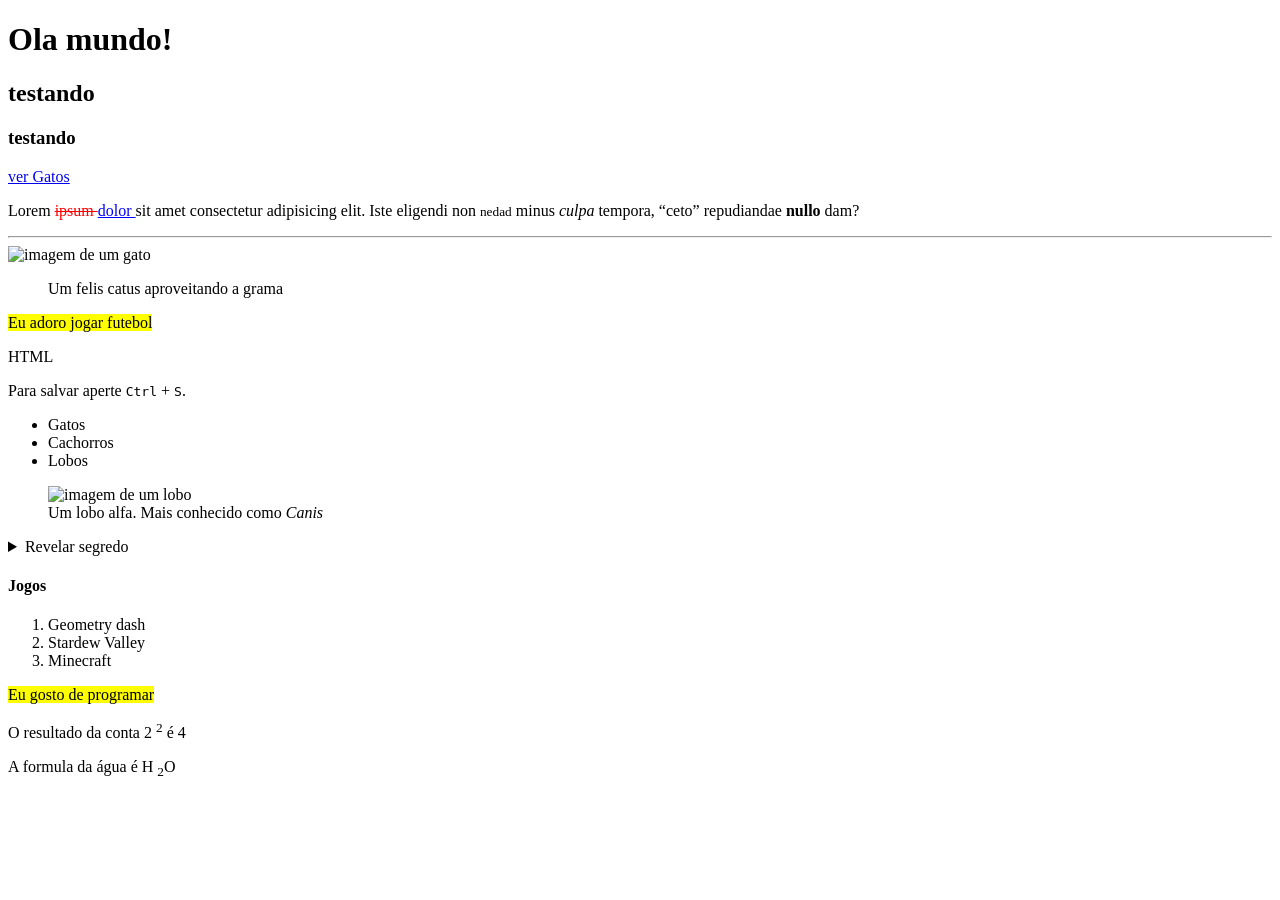
==== meu-site/index.html @ 7317bcfb "Meu primeiro commit" ====
<!DOCTYPE html>
<html lang="en">

<head>
    <meta charset="UTF-8">
    <meta name="viewport" content="width=device-width, initial-scale=1.0">
    <title>SITE</title>
    <style>
        .redinho {
            color: red;
        }

        .azuli {
            color: blue;
        }

        img {
            width: 150px;
        }
    </style>
</head>

<body>
    <header>
        <h1>Ola mundo!</h1>
        <h2>testando</h2>
        <h3>testando</h3>
    </header>
    <nav>
        <a href="#gatos">ver Gatos</a>
    </nav>
    <p>Lorem <del class="redinho"> ipsum </del> <ins class="azuli"> dolor </ins> sit amet consectetur adipisicing elit.
        Iste eligendi non <small>nedad</small> minus <i>culpa</i> tempora, <q>ceto</q> repudiandae
        <strong>nullo</strong> dam?</p>
    <hr>
    <img src="https://inovaveterinaria.com.br/wp-content/uploads/2015/04/gato-sem-raca-INOVA-scaled.jpg"
        alt="imagem de um gato">
    <blockquote>Um felis catus aproveitando a grama</blockquote>
    <p><mark>Eu adoro jogar futebol</mark></p>
    <p><abbr title="Hyper Text Markup Language"></abbr>HTML</p>
    <p>Para salvar aperte <kbd>Ctrl</kbd> + <kbd>S</kbd>. </p>
    <ul>
        <li>Gatos</li>
        <li>Cachorros</li>
        <li>Lobos</li>
    </ul>
    <figure>
        <img src="https://thumb.wikimedia.org/wikipedia/commons/thumb/d/db/Canis-lupus.jpg/330px-Canis-lupus.jpg?utm_source=pt.wikipedia.org&utm_campaign=parser&utm_content=thumbnail"
            alt="imagem de um lobo">
        <figcaption>Um lobo alfa. Mais conhecido como <i>Canis</i></figcaption>
    </figure>
    <details>
        <summary>Revelar segredo</summary>
        <p>Eu gosto de programar!</p>
    </details>
    <h4>Jogos</h4>
    <ol>
        <li>Geometry dash</li>
        <li>Stardew Valley</li>
        <li>Minecraft</li>
    </ol>
    <mark>Eu gosto de programar</mark>
    <p>O resultado da conta 2 <sup>2</sup> é 4 </p>
    <p>A formula da água é H <sub>2</sub>O</p>



</body>

</html>
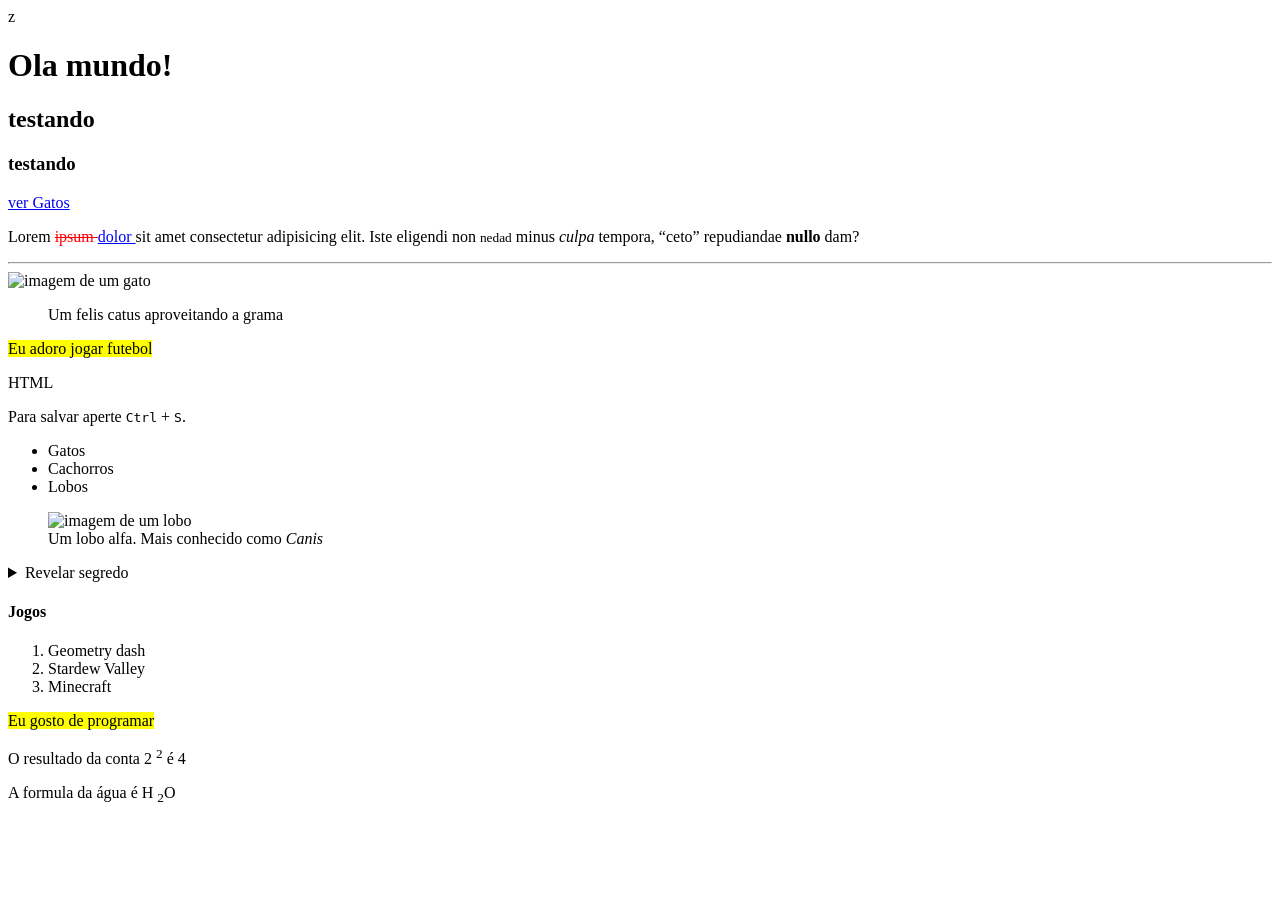
==== commit 2801e09f: "Atualizando" ====
--- a/meu-site/index.html
+++ b/meu-site/index.html
@@ -1,6 +1,6 @@
 <!DOCTYPE html>
 <html lang="en">
-
+z
 <head>
     <meta charset="UTF-8">
     <meta name="viewport" content="width=device-width, initial-scale=1.0">
